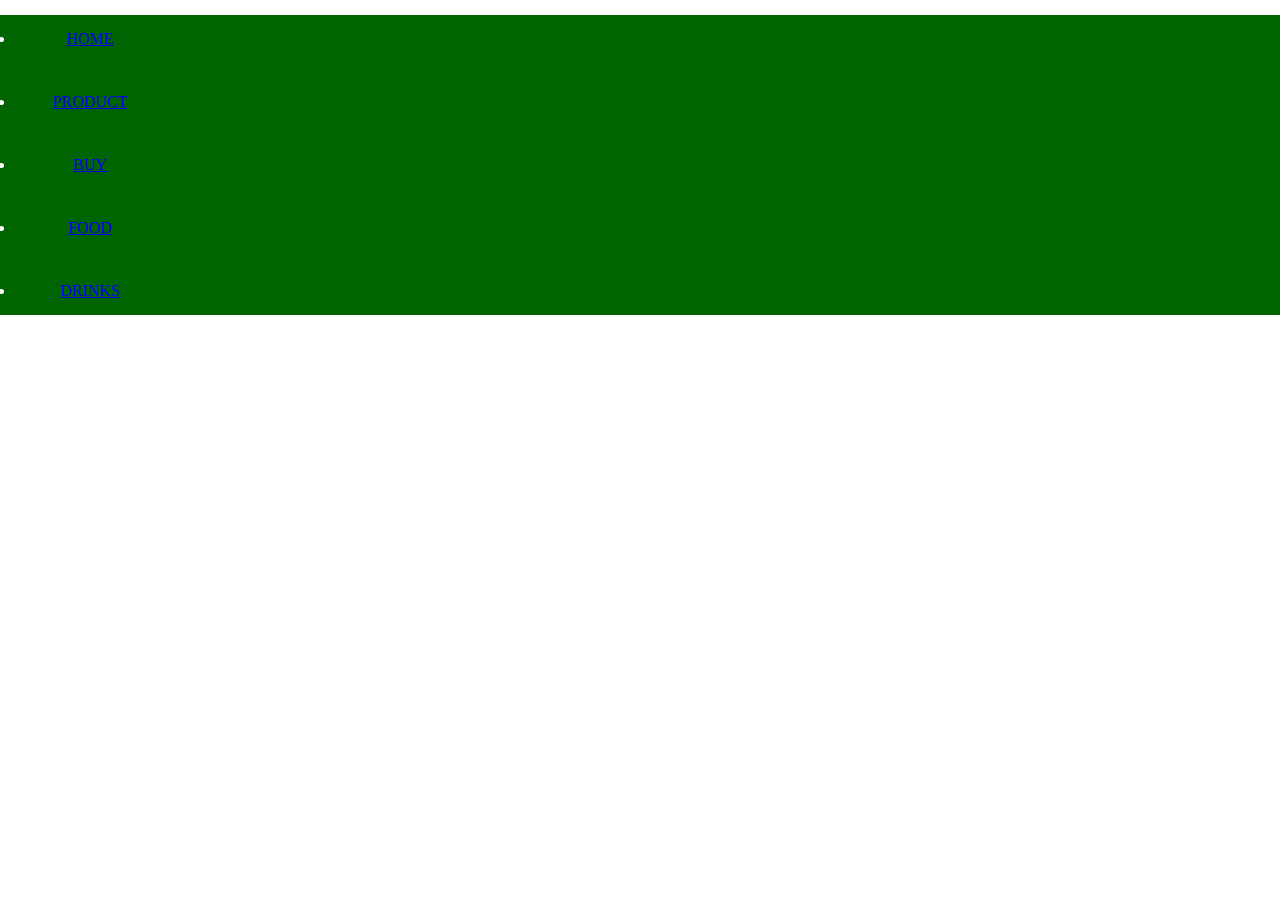
==== index.html @ eb93eef5 "Update index.html" ====
<!doctype html>
<html>

<head>
<meta charset="utf-8">	
<title>Home page</title>
	<style type="text/css">
		
		*{
		
		padding:0;
		margin:0;	
		
		
		}	
		
		.nav
		{
		background:rgb(0,100,0);
		text-align:center;	
		
		
		
		}
		.nav ul
		{
		display:inline-flex,
		list-style:none;
	         color:#fff;
		
		}
		.nav ul li 
		{
		width:120px;
		margin:15px;
		padding:15px;
	        
			
		
		
		}
		
		
		
		
		
		
		
	       </style>
	
</head>
<body>
	<div class="nav">

	<ul>
		<li class="active"> <a href="home.html">HOME</a></li>
		<li><a href="home.html">PRODUCT</a></li>
		<li><a href="home.html">BUY</a></li>
		<li><a href="home.html">FOOD</a></li>
		<li><a href="home.html">DRINKS</a></li>
	</ul>
	</div>
	
</body>
</html>
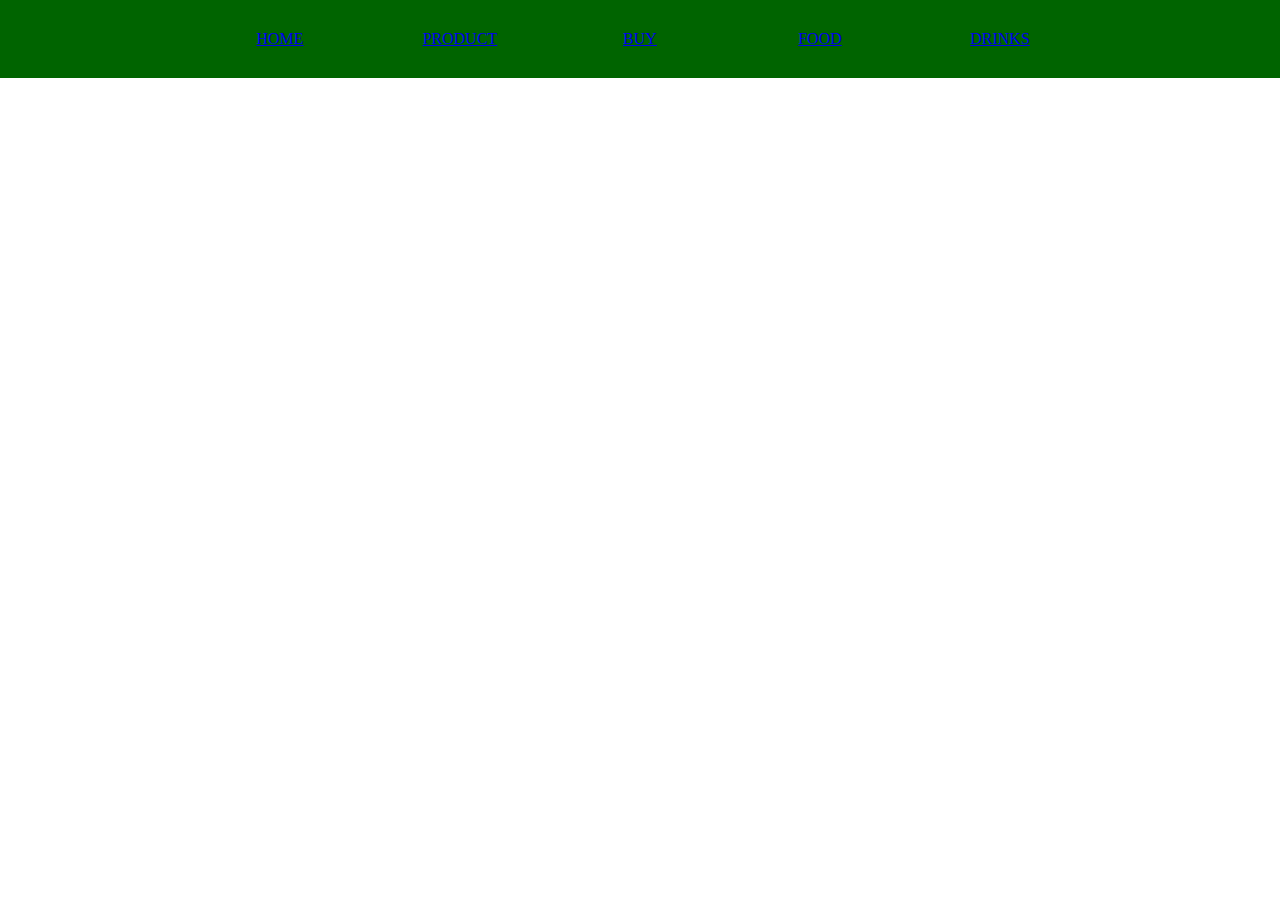
==== commit 44a4c5fb: "Update index.html" ====
--- a/index.html
+++ b/index.html
@@ -18,16 +18,13 @@
 		{
 		background:rgb(0,100,0);
 		text-align:center;	
-		
-		
-		
+	
 		}
 		.nav ul
 		{
-		display:inline-flex,
+		display:inline-flex;
 		list-style:none;
-	         color:#fff;
-		
+		color:#fff;
 		}
 		.nav ul li 
 		{
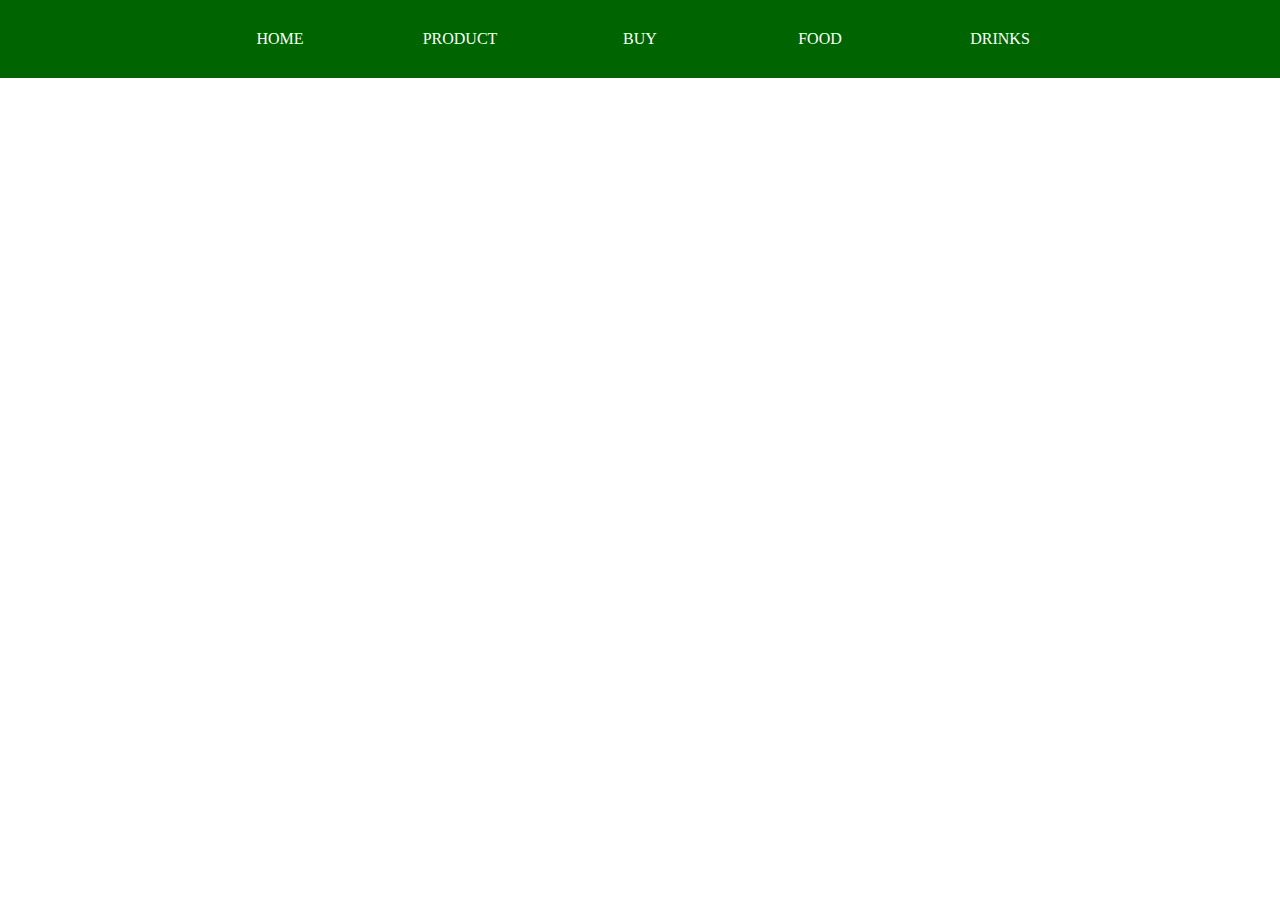
==== commit 4c57179a: "Update index.html" ====
--- a/index.html
+++ b/index.html
@@ -36,7 +36,20 @@
 		
 		
 		}
+		.nav ul li a
+		{
 		
+		text-decoration:none;
+			color:#fff;
+		
+		}
+		.active, .nav ul li:
+		{
+		background:#2bab0d;
+		border-radius:3px;
+		
+		
+		}
 		
 		
 		
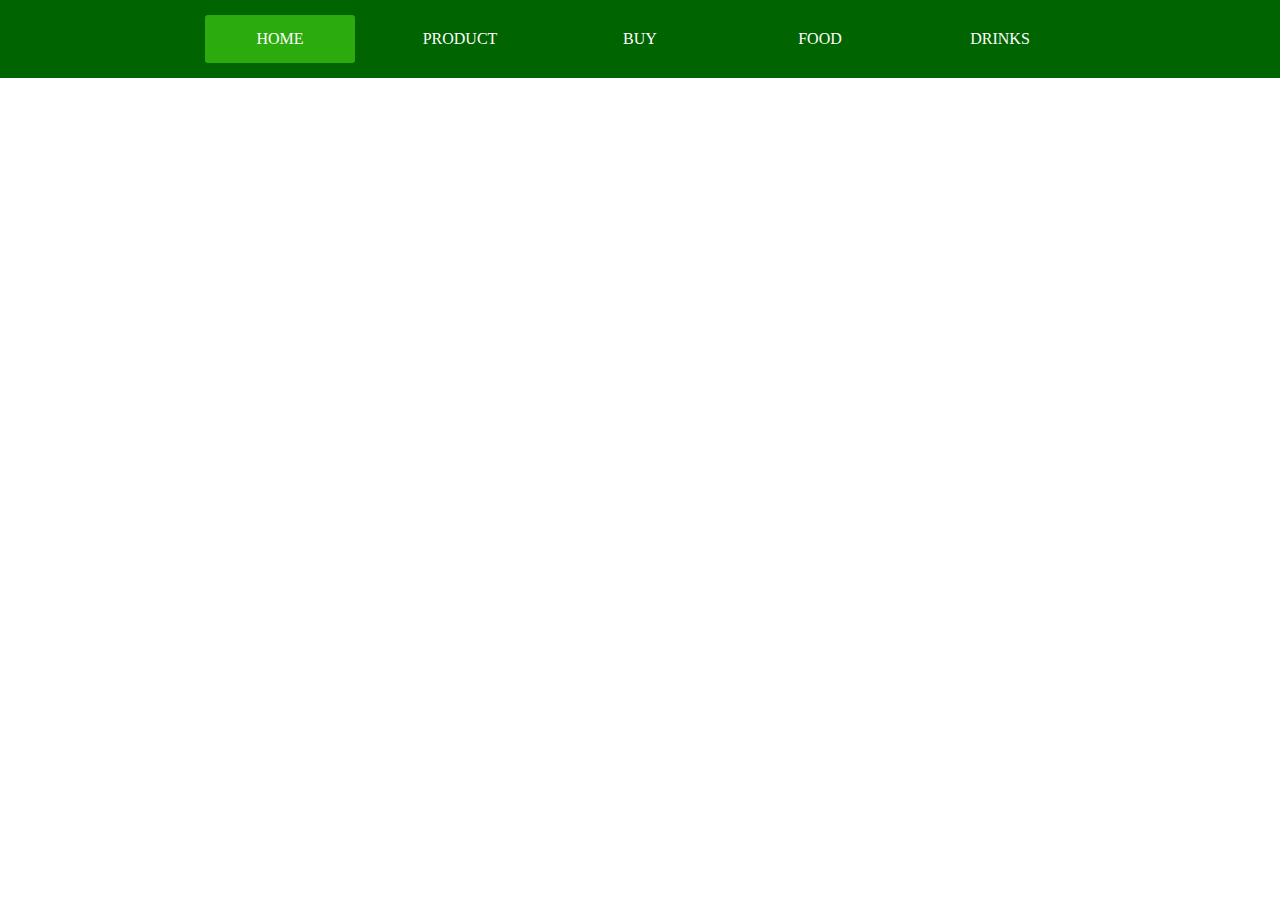
==== commit acd35eb5: "Update index.html" ====
--- a/index.html
+++ b/index.html
@@ -43,14 +43,19 @@
 			color:#fff;
 		
 		}
-		.active, .nav ul li:
+		.active, .nav ul li:hover
 		{
 		background:#2bab0d;
 		border-radius:3px;
 		
 		
 		}
+		body
+		{
+		background:url(https://files.123freevectors.com/wp-content/uploads/freevectorimage/restaurant-background-template-free-vector-765.jpg);
 		
+		
+		}
 		
 		
 		
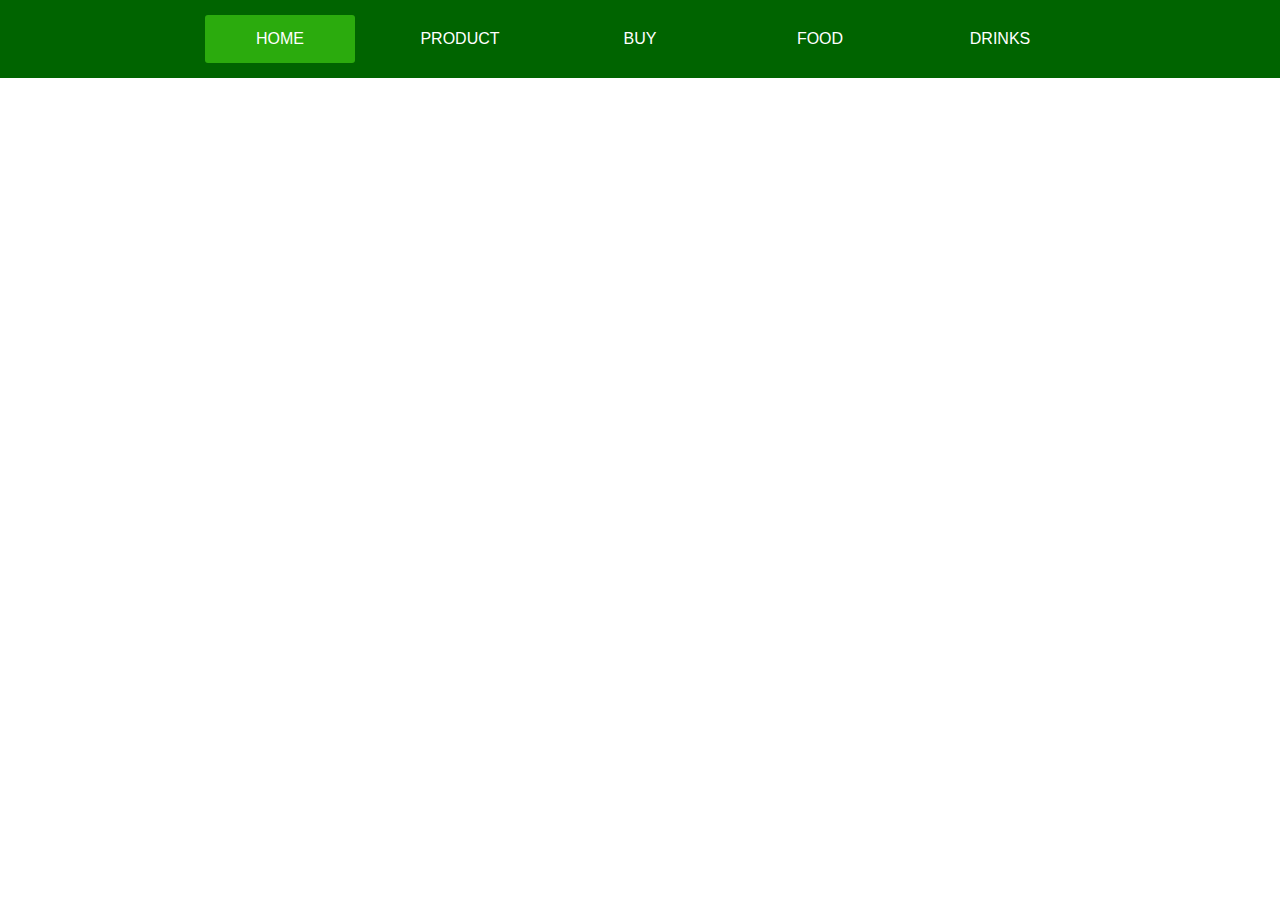
==== commit 1c7b29d0: "Update index.html" ====
--- a/index.html
+++ b/index.html
@@ -52,8 +52,11 @@
 		}
 		body
 		{
-		background:url(https://files.123freevectors.com/wp-content/uploads/freevectorimage/restaurant-background-template-free-vector-765.jpg);
-		
+		background:url(https://thumbs.dreamstime.com/b/empty-wood-table-top-blur-night-pub-restaurant-background-selective-focus-using-mock-up-template-craft-display-your-146982816.jpg);
+		background-size:cover;
+		background-postion:center;
+		box-sizing:border-box;
+		font-family:sans-serif;
 		
 		}
 		
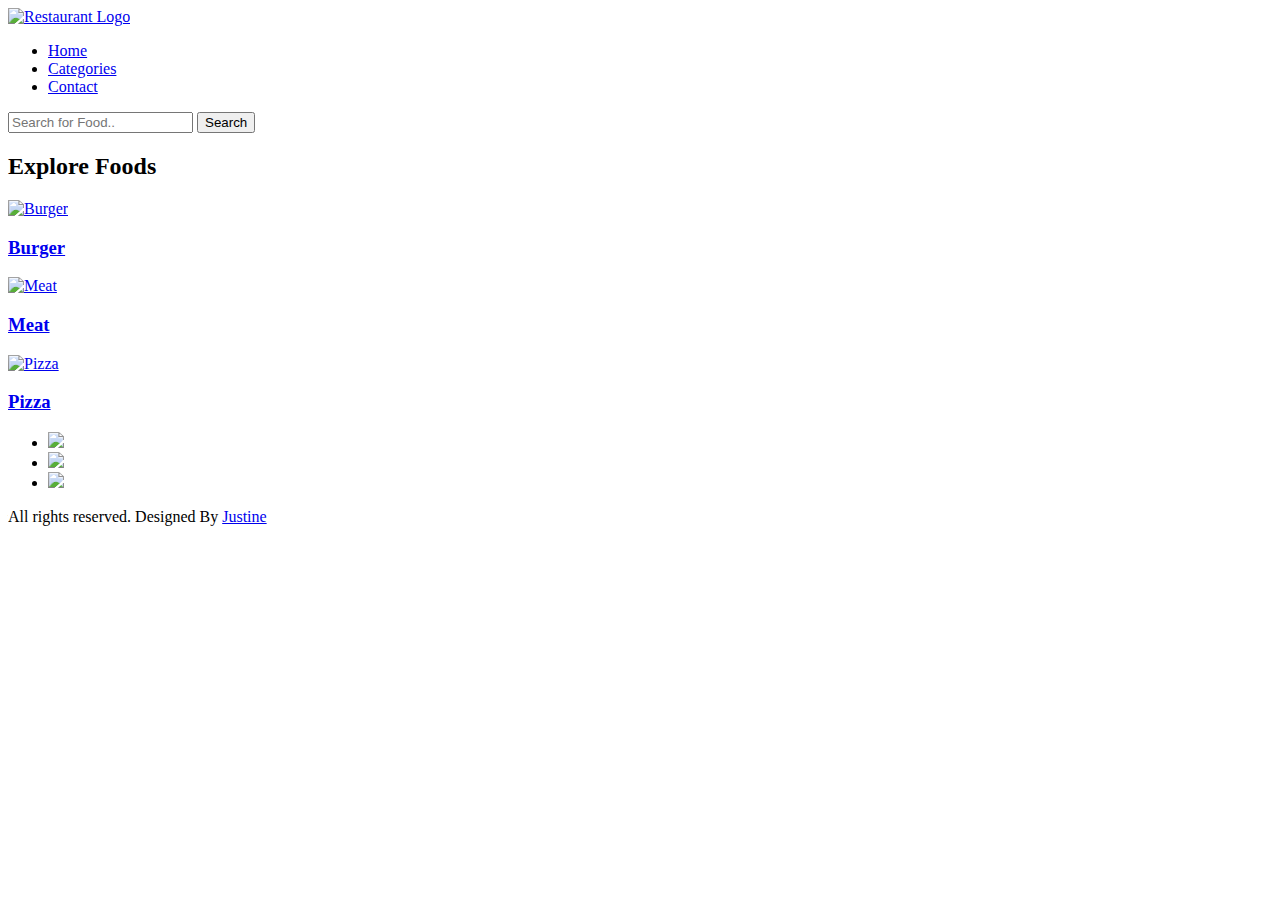
==== commit 481f4639: "Update index.html" ====
--- a/index.html
+++ b/index.html
@@ -1,83 +1,118 @@
-<!doctype html>
-<html>
+<!DOCTYPE html>
+<html lang="en">
+<head>
+    <meta charset="UTF-8">
+    <!-- Important to make website responsive -->
+    <meta name="viewport" content="width=device-width, initial-scale=1.0">
+    <title>Restaurant Website</title>
 
-<head>
-<meta charset="utf-8">	
-<title>Home page</title>
-	<style type="text/css">
-		
-		*{
-		
-		padding:0;
-		margin:0;	
-		
-		
-		}	
-		
-		.nav
-		{
-		background:rgb(0,100,0);
-		text-align:center;	
-	
-		}
-		.nav ul
-		{
-		display:inline-flex;
-		list-style:none;
-		color:#fff;
-		}
-		.nav ul li 
-		{
-		width:120px;
-		margin:15px;
-		padding:15px;
-	        
-			
-		
-		
-		}
-		.nav ul li a
-		{
-		
-		text-decoration:none;
-			color:#fff;
-		
-		}
-		.active, .nav ul li:hover
-		{
-		background:#2bab0d;
-		border-radius:3px;
-		
-		
-		}
-		body
-		{
-		background:url(https://thumbs.dreamstime.com/b/empty-wood-table-top-blur-night-pub-restaurant-background-selective-focus-using-mock-up-template-craft-display-your-146982816.jpg);
-		background-size:cover;
-		background-postion:center;
-		box-sizing:border-box;
-		font-family:sans-serif;
-		
-		}
-		
-		
-		
-		
-		
-	       </style>
-	
+    <!-- Link our CSS file -->
+    <link rel="stylesheet" href="css/style.css">
 </head>
+
 <body>
-	<div class="nav">
+    <!-- Navbar Section Starts Here -->
+    <section class="navbar">
+        <div class="container">
+            <div class="logo">
+                <a href="#" title="Logo">
+                    <img src="images/logo.jpeg" alt="Restaurant Logo" class="img-logo">
+                </a>
+            </div>
 
-	<ul>
-		<li class="active"> <a href="home.html">HOME</a></li>
-		<li><a href="home.html">PRODUCT</a></li>
-		<li><a href="home.html">BUY</a></li>
-		<li><a href="home.html">FOOD</a></li>
-		<li><a href="home.html">DRINKS</a></li>
-	</ul>
-	</div>
-	
+            <div class="menu text-right">
+                <ul>
+                    <li>
+                        <a href="index.html">Home</a>
+                    </li>
+                    <li>
+                        <a href="categories.html">Categories</a>
+                    </li>
+               
+                    <li>
+                        <a href="Contact.html">Contact</a>
+                    </li>
+                </ul>
+            </div>
+
+            <div class="clearfix"></div>
+        </div>
+    </section>
+    <!-- Navbar Section Ends Here -->
+
+    <!-- fOOD sEARCH Section Starts Here -->
+    <section class="food-search text-center">
+        <div class="container">
+            
+            <form action="food-search.html" method="POST">
+                <input type="search" name="search" placeholder="Search for Food.." required>
+                <input type="submit" name="submit" value="Search" class="btn btn-primary">
+            </form>
+
+        </div>
+    </section>
+    <!-- fOOD sEARCH Section Ends Here -->
+
+    <!-- CAtegories Section Starts Here -->
+    <section class="categories">
+        <div class="container">
+            <h2 class="text-center">Explore Foods</h2>
+
+            <a href="category-foods.html">
+            <div class="box-3 float-container">
+                <img src="images/1.jpg" alt="Burger" class="img-responsive img-curve">
+
+                <h3 class="float-text text-white">Burger</h3>
+            </div>
+            </a>
+
+            <a href="#">
+            <div class="box-3 float-container">
+                <img src="images/3.jpg" alt="Meat" class="img-responsive img-curve">
+
+                <h3 class="float-text text-white">Meat</h3>
+            </div>
+            </a>
+
+            <a href="#">
+            <div class="box-3 float-container">
+                <img src="images/6.jpg" alt="Pizza" class="img-responsive img-curve">
+
+                <h3 class="float-text text-white">Pizza</h3>
+            </div>
+            </a>
+
+            <div class="clearfix"></div>
+        </div>
+    </section>
+    <!-- Categories Section Ends Here -->
+
+    
+    <!-- social Section Starts Here -->
+    <section class="social">
+        <div class="container text-center">
+            <ul>
+                <li>
+                    <a href="#"><img src="https://img.icons8.com/fluent/50/000000/facebook-new.png"/></a>
+                </li>
+                <li>
+                    <a href="#"><img src="https://img.icons8.com/fluent/48/000000/instagram-new.png"/></a>
+                </li>
+                <li>
+                    <a href="#"><img src="https://img.icons8.com/fluent/48/000000/twitter.png"/></a>
+                </li>
+            </ul>
+        </div>
+    </section>
+    <!-- social Section Ends Here -->
+
+    <!-- footer Section Starts Here -->
+    <section class="footer">
+        <div class="container text-center">
+            <p>All rights reserved. Designed By <a href="#">Justine</a></p>
+        </div>
+    </section>
+    <!-- footer Section Ends Here -->
+
 </body>
 </html>
